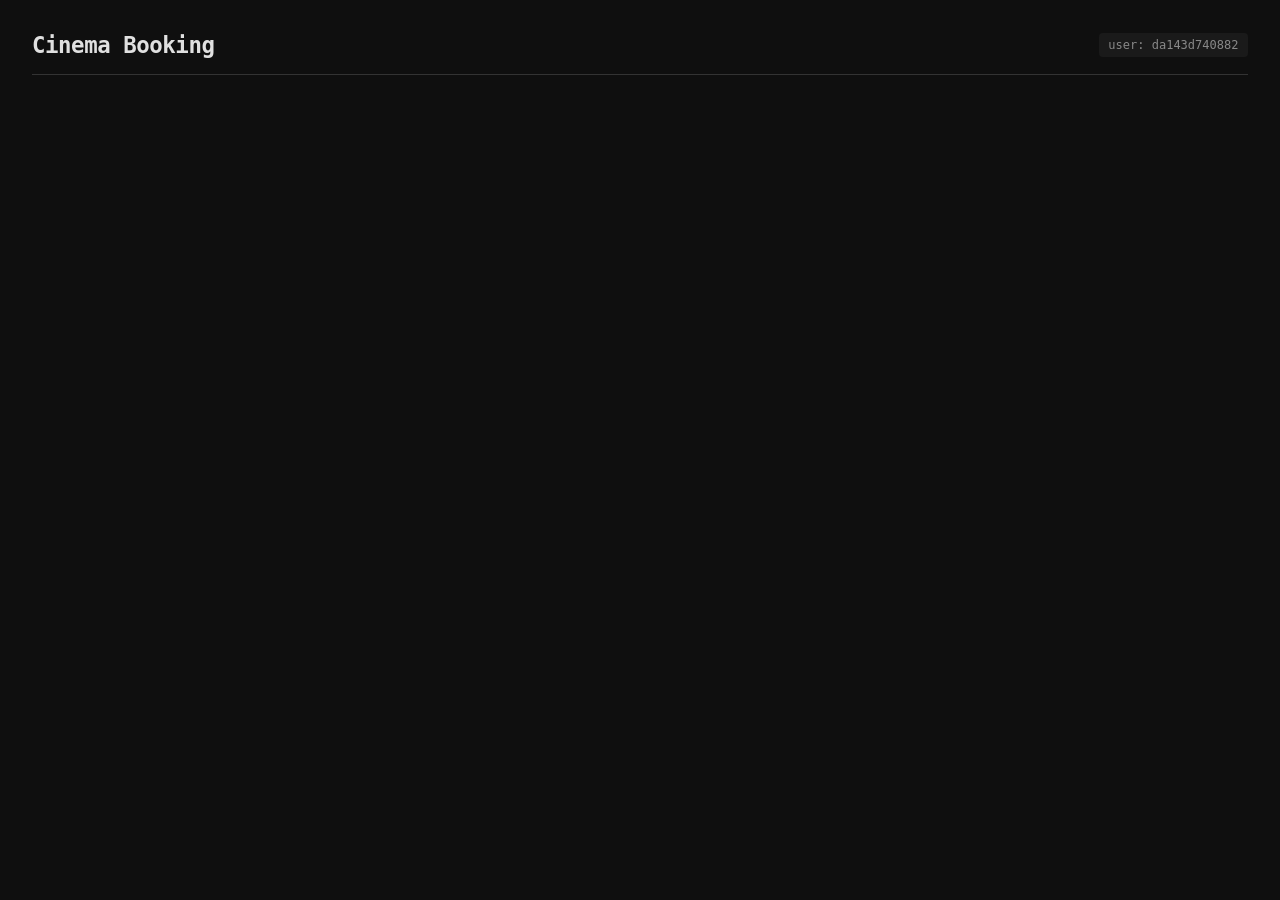
==== static/index.html @ bce04b45 "feat: starting point, many to be implemented" ====
<!doctype html>
<html lang="en">
  <head>
    <meta charset="UTF-8" />
    <meta name="viewport" content="width=device-width, initial-scale=1.0" />
    <title>Cinema Booking</title>
    <style>
      :root {
        --bg: #0f0f0f;
        --surface: #1a1a1a;
        --surface-hover: #252525;
        --border: #333;
        --text: #e0e0e0;
        --text-muted: #888;
        --available: #2a2a2a;
        --available-hover: #3a3a3a;
        --held-mine: #d4a017;
        --held-other: #e06c00;
        --confirmed: #c0392b;
        --accent: #4fc3f7;
        --danger: #e74c3c;
        --font: "SF Mono", "Fira Code", "Cascadia Code", monospace;
      }

      * {
        margin: 0;
        padding: 0;
        box-sizing: border-box;
      }

      body {
        font-family: var(--font);
        background: var(--bg);
        color: var(--text);
        min-height: 100vh;
        padding: 2rem;
      }

      header {
        display: flex;
        justify-content: space-between;
        align-items: center;
        margin-bottom: 2rem;
        padding-bottom: 1rem;
        border-bottom: 1px solid var(--border);
      }

      header h1 {
        font-size: 1.4rem;
        font-weight: 600;
        letter-spacing: -0.02em;
      }

      .user-id {
        font-size: 0.75rem;
        color: var(--text-muted);
        background: var(--surface);
        padding: 0.3rem 0.6rem;
        border-radius: 4px;
      }

      .movies {
        display: flex;
        gap: 1rem;
        margin-bottom: 2rem;
        flex-wrap: wrap;
      }

      .movie-card {
        background: var(--surface);
        border: 1px solid var(--border);
        border-radius: 8px;
        padding: 1.2rem 1.6rem;
        cursor: pointer;
        transition:
          border-color 0.2s,
          background 0.2s;
        min-width: 180px;
      }

      .movie-card:hover {
        background: var(--surface-hover);
        border-color: var(--accent);
      }

      .movie-card.selected {
        border-color: var(--accent);
        background: var(--surface-hover);
      }

      .movie-card h3 {
        font-size: 1rem;
        margin-bottom: 0.4rem;
      }

      .movie-card p {
        font-size: 0.75rem;
        color: var(--text-muted);
      }

      .content {
        display: flex;
        gap: 2rem;
        align-items: flex-start;
        flex-wrap: wrap;
      }

      .screen-area {
        flex: 1;
        min-width: 300px;
      }

      .screen-label {
        text-align: center;
        font-size: 0.7rem;
        text-transform: uppercase;
        letter-spacing: 0.15em;
        color: var(--text-muted);
        margin-bottom: 0.6rem;
      }

      .screen-bar {
        height: 3px;
        background: linear-gradient(
          90deg,
          transparent,
          var(--accent),
          transparent
        );
        border-radius: 2px;
        margin: 0 2rem 1.5rem;
      }

      .seat-grid {
        display: flex;
        flex-direction: column;
        align-items: center;
        gap: 0.5rem;
      }

      .seat-row {
        display: flex;
        gap: 0.5rem;
        align-items: center;
      }

      .row-label {
        width: 1.5rem;
        font-size: 0.7rem;
        color: var(--text-muted);
        text-align: center;
      }

      .seat {
        width: 36px;
        height: 32px;
        border-radius: 6px 6px 3px 3px;
        border: none;
        cursor: pointer;
        font-size: 0.65rem;
        font-family: var(--font);
        color: var(--text-muted);
        background: var(--available);
        transition:
          background 0.2s,
          transform 0.15s;
      }

      .seat:hover:not(.seat--held-mine):not(.seat--held-other):not(
          .seat--confirmed
        ) {
        background: var(--available-hover);
        transform: scale(1.08);
      }

      .seat--held-mine {
        background: var(--held-mine);
        color: #000;
        cursor: default;
      }

      .seat--held-other {
        background: var(--held-other);
        color: #fff;
        cursor: not-allowed;
      }

      .seat--confirmed {
        background: var(--confirmed);
        color: #fff;
        cursor: not-allowed;
      }

      .legend {
        display: flex;
        gap: 1.2rem;
        justify-content: center;
        margin-top: 1.5rem;
        flex-wrap: wrap;
      }

      .legend-item {
        display: flex;
        align-items: center;
        gap: 0.4rem;
        font-size: 0.7rem;
        color: var(--text-muted);
      }

      .legend-swatch {
        width: 14px;
        height: 12px;
        border-radius: 3px 3px 2px 2px;
      }

      .checkout {
        width: 280px;
        background: var(--surface);
        border: 1px solid var(--border);
        border-radius: 8px;
        padding: 1.4rem;
      }

      .checkout h3 {
        font-size: 0.85rem;
        margin-bottom: 1rem;
        color: var(--accent);
      }

      .checkout-info {
        font-size: 0.8rem;
        margin-bottom: 0.6rem;
      }

      .checkout-info span {
        color: var(--text-muted);
      }

      .timer {
        font-size: 1.8rem;
        font-weight: 700;
        text-align: center;
        margin: 1rem 0;
        color: var(--held-mine);
        transition: color 0.3s;
      }

      .timer.urgent {
        color: var(--danger);
      }

      .checkout-buttons {
        display: flex;
        gap: 0.6rem;
      }

      .btn {
        flex: 1;
        padding: 0.6rem;
        border: none;
        border-radius: 6px;
        font-family: var(--font);
        font-size: 0.8rem;
        font-weight: 600;
        cursor: pointer;
        transition: opacity 0.2s;
      }

      .btn:hover {
        opacity: 0.85;
      }

      .btn--confirm {
        background: #27ae60;
        color: #fff;
      }

      .btn--release {
        background: var(--danger);
        color: #fff;
      }

      .status-msg {
        text-align: center;
        margin-top: 1rem;
        font-size: 0.8rem;
        font-weight: 600;
      }

      .status-msg.success {
        color: #27ae60;
      }
      .status-msg.error {
        color: var(--danger);
      }

      .empty-state {
        text-align: center;
        color: var(--text-muted);
        font-size: 0.85rem;
        padding: 3rem 1rem;
      }
    </style>
  </head>
  <body>
    <header>
      <h1>Cinema Booking</h1>
      <div class="user-id" id="userBadge"></div>
    </header>

    <div class="movies" id="movieList"></div>

    <div class="content" id="mainContent" style="display: none">
      <div class="screen-area">
        <div class="screen-label">Screen</div>
        <div class="screen-bar"></div>
        <div class="seat-grid" id="seatGrid"></div>
        <div class="legend">
          <div class="legend-item">
            <div
              class="legend-swatch"
              style="background: var(--available)"
            ></div>
            Available
          </div>
          <div class="legend-item">
            <div
              class="legend-swatch"
              style="background: var(--held-mine)"
            ></div>
            Your hold
          </div>
          <div class="legend-item">
            <div
              class="legend-swatch"
              style="background: var(--held-other)"
            ></div>
            Other hold
          </div>
          <div class="legend-item">
            <div
              class="legend-swatch"
              style="background: var(--confirmed)"
            ></div>
            Confirmed
          </div>
        </div>
      </div>
      <div id="checkoutArea"></div>
    </div>

    <script>
      (function () {
        const userID = crypto.randomUUID().replace(/-/g, "").slice(0, 12);
        document.getElementById("userBadge").textContent = "user: " + userID;

        let movies = [];
        let selectedMovie = null;
        let activeSession = null; // { sessionID, movieID, seatID, expiresAt }
        let pollInterval = null;
        let timerInterval = null;

        // --- API helpers ---

        function api(method, path, body) {
          const opts = {
            method,
            headers: { "Content-Type": "application/json" },
          };
          if (body) opts.body = JSON.stringify(body);
          return fetch(path, opts).then(function (r) {
            if (r.status === 204) return null;
            return r.json().then(function (data) {
              if (!r.ok) throw new Error(data.error || "request failed");
              return data;
            });
          });
        }

        // --- Movie list ---

        function loadMovies() {
          api("GET", "/movies").then(function (data) {
            movies = data;
            renderMovies();
          });
        }

        function renderMovies() {
          var container = document.getElementById("movieList");
          container.innerHTML = "";
          movies.forEach(function (m) {
            var card = document.createElement("div");
            card.className =
              "movie-card" +
              (selectedMovie && selectedMovie.id === m.id ? " selected" : "");
            card.innerHTML =
              "<h3>" +
              escapeHtml(m.title) +
              "</h3><p>" +
              m.rows +
              " rows &times; " +
              m.seats_per_row +
              " seats</p>";
            card.addEventListener("click", function () {
              selectMovie(m);
            });
            container.appendChild(card);
          });
        }

        function releaseActiveSession() {
          if (!activeSession) return Promise.resolve();
          var sid = activeSession.sessionID;
          clearTimerInterval();
          activeSession = null;
          document.getElementById("checkoutArea").innerHTML = "";
          return api("DELETE", "/sessions/" + sid, { user_id: userID }).catch(
            function () {},
          );
        }

        function selectMovie(movie) {
          releaseActiveSession();
          selectedMovie = movie;
          renderMovies();
          document.getElementById("mainContent").style.display = "flex";
          document.getElementById("checkoutArea").innerHTML = "";
          fetchSeats();
          startPolling();
        }

        // --- Seat grid ---

        function fetchSeats() {
          if (!selectedMovie) return;
          api("GET", "/movies/" + selectedMovie.id + "/seats").then(
            function (seats) {
              renderGrid(seats);
            },
          );
        }

        function renderGrid(seatStatuses) {
          var grid = document.getElementById("seatGrid");
          grid.innerHTML = "";
          var statusMap = {};
          seatStatuses.forEach(function (s) {
            statusMap[s.seat_id] = s;
          });

          var rowLabels = "ABCDEFGHIJKLMNOPQRSTUVWXYZ";
          for (var r = 0; r < selectedMovie.rows; r++) {
            var rowDiv = document.createElement("div");
            rowDiv.className = "seat-row";
            var label = document.createElement("div");
            label.className = "row-label";
            label.textContent = rowLabels[r];
            rowDiv.appendChild(label);

            for (var s = 1; s <= selectedMovie.seats_per_row; s++) {
              var seatID = rowLabels[r] + s;
              var btn = document.createElement("button");
              btn.className = "seat";
              btn.textContent = s;
              btn.dataset.seatId = seatID;

              var info = statusMap[seatID];
              if (info) {
                if (info.confirmed) {
                  btn.classList.add("seat--confirmed");
                } else if (info.booked && info.user_id === userID) {
                  btn.classList.add("seat--held-mine");
                } else if (info.booked) {
                  btn.classList.add("seat--held-other");
                }
              }

              (function (id) {
                btn.addEventListener("click", function () {
                  holdSeat(id);
                });
              })(seatID);

              rowDiv.appendChild(btn);
            }

            var labelRight = document.createElement("div");
            labelRight.className = "row-label";
            labelRight.textContent = rowLabels[r];
            rowDiv.appendChild(labelRight);
            grid.appendChild(rowDiv);
          }
        }

        // --- Hold / Confirm / Release ---

        function holdSeat(seatID) {
          if (activeSession) return; // already holding a seat
          api(
            "POST",
            "/movies/" + selectedMovie.id + "/seats/" + seatID + "/hold",
            { user_id: userID },
          )
            .then(function (data) {
              activeSession = {
                sessionID: data.session_id,
                movieID: data.movie_id,
                seatID: data.seat_id,
                expiresAt: new Date(data.expires_at),
              };
              fetchSeats();
              renderCheckout();
              startTimer();
            })
            .catch(function (err) {
              showCheckoutStatus(err.message, "error");
            });
        }

        function confirmSeat() {
          if (!activeSession) return;
          api("PUT", "/sessions/" + activeSession.sessionID + "/confirm", {
            user_id: userID,
          })
            .then(function () {
              clearTimerInterval();
              activeSession = null;
              fetchSeats();
              showCheckoutStatus("Confirmed!", "success");
            })
            .catch(function (err) {
              showCheckoutStatus(err.message, "error");
            });
        }

        function releaseSeat() {
          if (!activeSession) return;
          api("DELETE", "/sessions/" + activeSession.sessionID, {
            user_id: userID,
          })
            .then(function () {
              clearTimerInterval();
              activeSession = null;
              fetchSeats();
              document.getElementById("checkoutArea").innerHTML = "";
            })
            .catch(function (err) {
              showCheckoutStatus(err.message, "error");
            });
        }

        // --- Checkout panel ---

        function renderCheckout() {
          if (!activeSession) return;
          var area = document.getElementById("checkoutArea");
          area.innerHTML =
            '<div class="checkout">' +
            "<h3>Checkout</h3>" +
            '<div class="checkout-info"><span>Seat:</span> ' +
            escapeHtml(activeSession.seatID) +
            "</div>" +
            '<div class="checkout-info"><span>Movie:</span> ' +
            escapeHtml(activeSession.movieID) +
            "</div>" +
            '<div class="checkout-info"><span>Session:</span> ' +
            activeSession.sessionID.slice(0, 8) +
            "&hellip;</div>" +
            '<div class="timer" id="timer">--:--</div>' +
            '<div class="checkout-buttons">' +
            '<button class="btn btn--confirm" id="btnConfirm">Confirm</button>' +
            '<button class="btn btn--release" id="btnRelease">Release</button>' +
            "</div>" +
            '<div id="checkoutStatus"></div>' +
            "</div>";
          document
            .getElementById("btnConfirm")
            .addEventListener("click", confirmSeat);
          document
            .getElementById("btnRelease")
            .addEventListener("click", releaseSeat);
        }

        function showCheckoutStatus(msg, type) {
          var area = document.getElementById("checkoutArea");
          area.innerHTML =
            '<div class="checkout">' +
            '<div class="status-msg ' +
            type +
            '">' +
            escapeHtml(msg) +
            "</div>" +
            "</div>";
          setTimeout(function () {
            if (!activeSession) area.innerHTML = "";
          }, 3000);
        }

        // --- Timer ---

        function startTimer() {
          clearTimerInterval();
          updateTimer();
          timerInterval = setInterval(updateTimer, 1000);
        }

        function updateTimer() {
          if (!activeSession) {
            clearTimerInterval();
            return;
          }
          var el = document.getElementById("timer");
          if (!el) return;
          var remaining = Math.max(
            0,
            Math.floor((activeSession.expiresAt - Date.now()) / 1000),
          );
          var mins = Math.floor(remaining / 60);
          var secs = remaining % 60;
          el.textContent =
            String(mins).padStart(2, "0") + ":" + String(secs).padStart(2, "0");

          if (remaining < 60) {
            el.classList.add("urgent");
          } else {
            el.classList.remove("urgent");
          }

          if (remaining <= 0) {
            clearTimerInterval();
            activeSession = null;
            fetchSeats();
            showCheckoutStatus("Hold expired", "error");
          }
        }

        function clearTimerInterval() {
          if (timerInterval) {
            clearInterval(timerInterval);
            timerInterval = null;
          }
        }

        // --- Polling ---

        function startPolling() {
          if (pollInterval) clearInterval(pollInterval);
          pollInterval = setInterval(fetchSeats, 2000);
        }

        // --- Util ---

        function escapeHtml(str) {
          var div = document.createElement("div");
          div.textContent = str;
          return div.innerHTML;
        }

        // --- Init ---

        loadMovies();
      })();
    </script>
  </body>
</html>
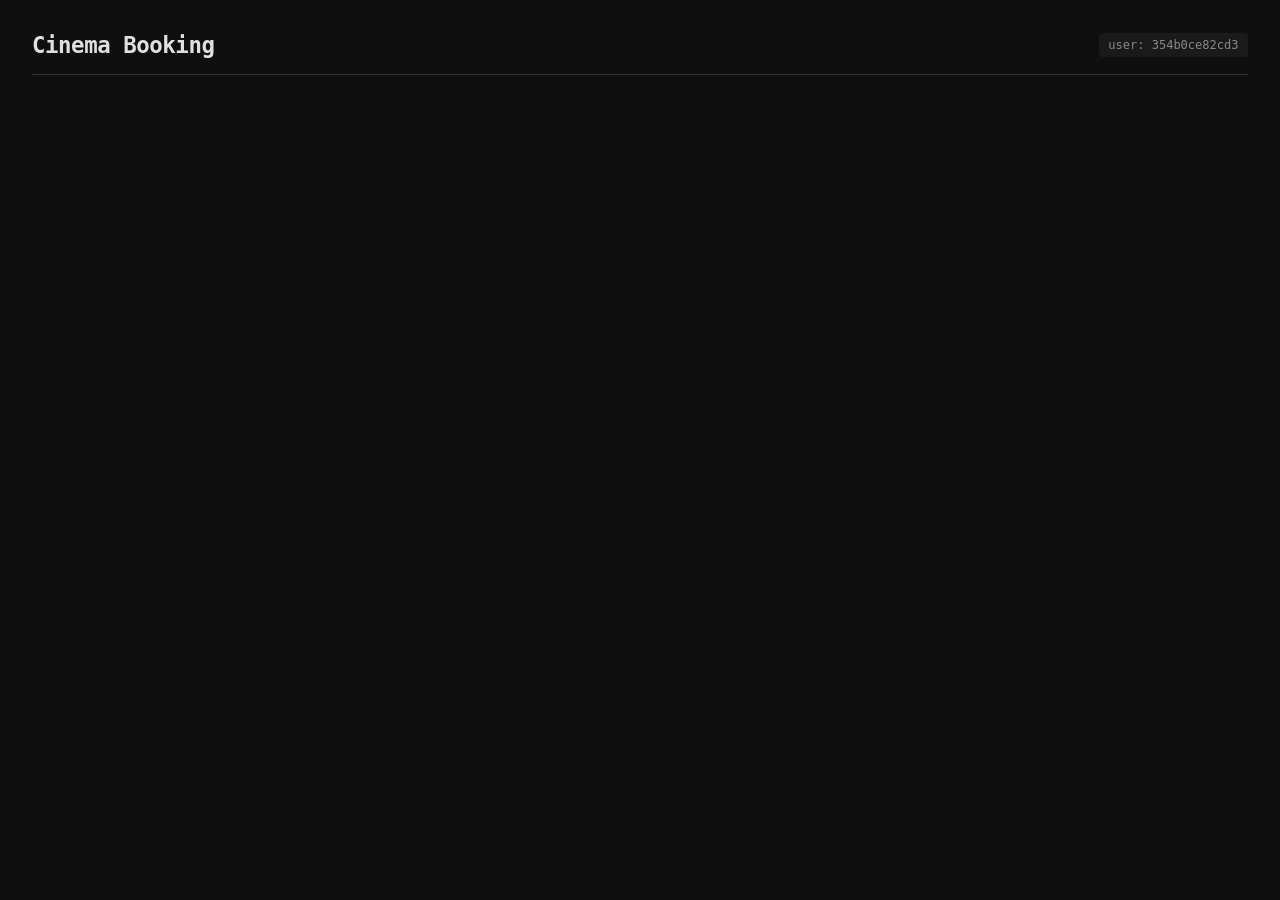
==== commit 58e0fba3: "feat: seats api" ====
--- a/static/index.html
+++ b/static/index.html
@@ -500,7 +500,9 @@
           api(
             "POST",
             "/movies/" + selectedMovie.id + "/seats/" + seatID + "/hold",
-            { user_id: userID },
+            {
+              user_id: userID,
+            },
           )
             .then(function (data) {
               activeSession = {
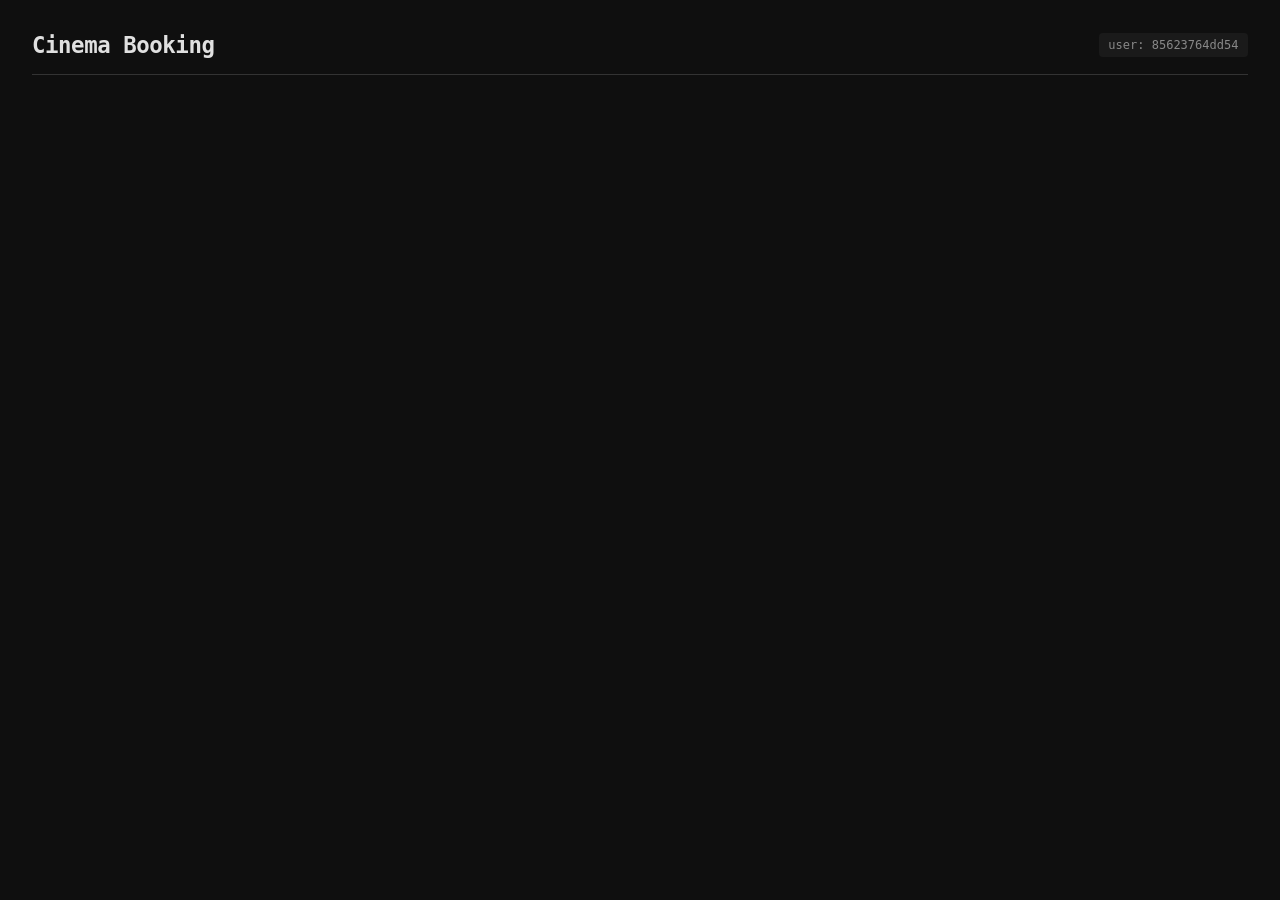
==== commit edf85abd: "feat: confirm and release session" ====
--- a/static/index.html
+++ b/static/index.html
@@ -533,6 +533,7 @@
             })
             .catch(function (err) {
               showCheckoutStatus(err.message, "error");
+              console.log(activeSession)
             });
         }
 
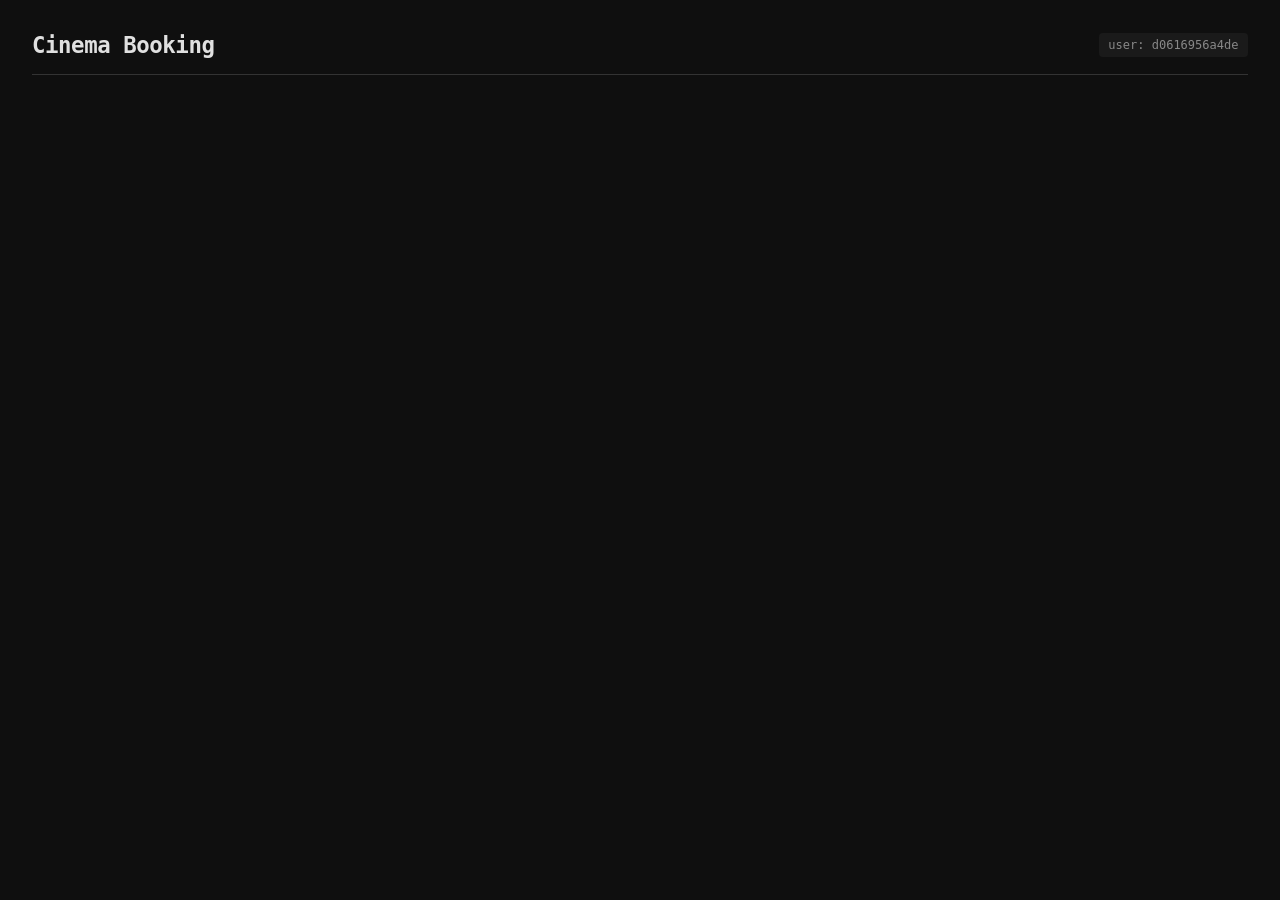
==== commit ef4bdc12: "refactor(frontend): separating html, css, js i plan to rewrite this in ReactJS for the sake of it" ====
--- a/static/index.html
+++ b/static/index.html
@@ -4,303 +4,7 @@
     <meta charset="UTF-8" />
     <meta name="viewport" content="width=device-width, initial-scale=1.0" />
     <title>Cinema Booking</title>
-    <style>
-      :root {
-        --bg: #0f0f0f;
-        --surface: #1a1a1a;
-        --surface-hover: #252525;
-        --border: #333;
-        --text: #e0e0e0;
-        --text-muted: #888;
-        --available: #2a2a2a;
-        --available-hover: #3a3a3a;
-        --held-mine: #d4a017;
-        --held-other: #e06c00;
-        --confirmed: #c0392b;
-        --accent: #4fc3f7;
-        --danger: #e74c3c;
-        --font: "SF Mono", "Fira Code", "Cascadia Code", monospace;
-      }
-
-      * {
-        margin: 0;
-        padding: 0;
-        box-sizing: border-box;
-      }
-
-      body {
-        font-family: var(--font);
-        background: var(--bg);
-        color: var(--text);
-        min-height: 100vh;
-        padding: 2rem;
-      }
-
-      header {
-        display: flex;
-        justify-content: space-between;
-        align-items: center;
-        margin-bottom: 2rem;
-        padding-bottom: 1rem;
-        border-bottom: 1px solid var(--border);
-      }
-
-      header h1 {
-        font-size: 1.4rem;
-        font-weight: 600;
-        letter-spacing: -0.02em;
-      }
-
-      .user-id {
-        font-size: 0.75rem;
-        color: var(--text-muted);
-        background: var(--surface);
-        padding: 0.3rem 0.6rem;
-        border-radius: 4px;
-      }
-
-      .movies {
-        display: flex;
-        gap: 1rem;
-        margin-bottom: 2rem;
-        flex-wrap: wrap;
-      }
-
-      .movie-card {
-        background: var(--surface);
-        border: 1px solid var(--border);
-        border-radius: 8px;
-        padding: 1.2rem 1.6rem;
-        cursor: pointer;
-        transition:
-          border-color 0.2s,
-          background 0.2s;
-        min-width: 180px;
-      }
-
-      .movie-card:hover {
-        background: var(--surface-hover);
-        border-color: var(--accent);
-      }
-
-      .movie-card.selected {
-        border-color: var(--accent);
-        background: var(--surface-hover);
-      }
-
-      .movie-card h3 {
-        font-size: 1rem;
-        margin-bottom: 0.4rem;
-      }
-
-      .movie-card p {
-        font-size: 0.75rem;
-        color: var(--text-muted);
-      }
-
-      .content {
-        display: flex;
-        gap: 2rem;
-        align-items: flex-start;
-        flex-wrap: wrap;
-      }
-
-      .screen-area {
-        flex: 1;
-        min-width: 300px;
-      }
-
-      .screen-label {
-        text-align: center;
-        font-size: 0.7rem;
-        text-transform: uppercase;
-        letter-spacing: 0.15em;
-        color: var(--text-muted);
-        margin-bottom: 0.6rem;
-      }
-
-      .screen-bar {
-        height: 3px;
-        background: linear-gradient(
-          90deg,
-          transparent,
-          var(--accent),
-          transparent
-        );
-        border-radius: 2px;
-        margin: 0 2rem 1.5rem;
-      }
-
-      .seat-grid {
-        display: flex;
-        flex-direction: column;
-        align-items: center;
-        gap: 0.5rem;
-      }
-
-      .seat-row {
-        display: flex;
-        gap: 0.5rem;
-        align-items: center;
-      }
-
-      .row-label {
-        width: 1.5rem;
-        font-size: 0.7rem;
-        color: var(--text-muted);
-        text-align: center;
-      }
-
-      .seat {
-        width: 36px;
-        height: 32px;
-        border-radius: 6px 6px 3px 3px;
-        border: none;
-        cursor: pointer;
-        font-size: 0.65rem;
-        font-family: var(--font);
-        color: var(--text-muted);
-        background: var(--available);
-        transition:
-          background 0.2s,
-          transform 0.15s;
-      }
-
-      .seat:hover:not(.seat--held-mine):not(.seat--held-other):not(
-          .seat--confirmed
-        ) {
-        background: var(--available-hover);
-        transform: scale(1.08);
-      }
-
-      .seat--held-mine {
-        background: var(--held-mine);
-        color: #000;
-        cursor: default;
-      }
-
-      .seat--held-other {
-        background: var(--held-other);
-        color: #fff;
-        cursor: not-allowed;
-      }
-
-      .seat--confirmed {
-        background: var(--confirmed);
-        color: #fff;
-        cursor: not-allowed;
-      }
-
-      .legend {
-        display: flex;
-        gap: 1.2rem;
-        justify-content: center;
-        margin-top: 1.5rem;
-        flex-wrap: wrap;
-      }
-
-      .legend-item {
-        display: flex;
-        align-items: center;
-        gap: 0.4rem;
-        font-size: 0.7rem;
-        color: var(--text-muted);
-      }
-
-      .legend-swatch {
-        width: 14px;
-        height: 12px;
-        border-radius: 3px 3px 2px 2px;
-      }
-
-      .checkout {
-        width: 280px;
-        background: var(--surface);
-        border: 1px solid var(--border);
-        border-radius: 8px;
-        padding: 1.4rem;
-      }
-
-      .checkout h3 {
-        font-size: 0.85rem;
-        margin-bottom: 1rem;
-        color: var(--accent);
-      }
-
-      .checkout-info {
-        font-size: 0.8rem;
-        margin-bottom: 0.6rem;
-      }
-
-      .checkout-info span {
-        color: var(--text-muted);
-      }
-
-      .timer {
-        font-size: 1.8rem;
-        font-weight: 700;
-        text-align: center;
-        margin: 1rem 0;
-        color: var(--held-mine);
-        transition: color 0.3s;
-      }
-
-      .timer.urgent {
-        color: var(--danger);
-      }
-
-      .checkout-buttons {
-        display: flex;
-        gap: 0.6rem;
-      }
-
-      .btn {
-        flex: 1;
-        padding: 0.6rem;
-        border: none;
-        border-radius: 6px;
-        font-family: var(--font);
-        font-size: 0.8rem;
-        font-weight: 600;
-        cursor: pointer;
-        transition: opacity 0.2s;
-      }
-
-      .btn:hover {
-        opacity: 0.85;
-      }
-
-      .btn--confirm {
-        background: #27ae60;
-        color: #fff;
-      }
-
-      .btn--release {
-        background: var(--danger);
-        color: #fff;
-      }
-
-      .status-msg {
-        text-align: center;
-        margin-top: 1rem;
-        font-size: 0.8rem;
-        font-weight: 600;
-      }
-
-      .status-msg.success {
-        color: #27ae60;
-      }
-      .status-msg.error {
-        color: var(--danger);
-      }
-
-      .empty-state {
-        text-align: center;
-        color: var(--text-muted);
-        font-size: 0.85rem;
-        padding: 3rem 1rem;
-      }
-    </style>
+    <link rel="stylesheet" href="./style.css" />
   </head>
   <body>
     <header>
@@ -349,321 +53,6 @@
       <div id="checkoutArea"></div>
     </div>
 
-    <script>
-      (function () {
-        const userID = crypto.randomUUID().replace(/-/g, "").slice(0, 12);
-        document.getElementById("userBadge").textContent = "user: " + userID;
-
-        let movies = [];
-        let selectedMovie = null;
-        let activeSession = null; // { sessionID, movieID, seatID, expiresAt }
-        let pollInterval = null;
-        let timerInterval = null;
-
-        // --- API helpers ---
-
-        function api(method, path, body) {
-          const opts = {
-            method,
-            headers: { "Content-Type": "application/json" },
-          };
-          if (body) opts.body = JSON.stringify(body);
-          return fetch(path, opts).then(function (r) {
-            if (r.status === 204) return null;
-            return r.json().then(function (data) {
-              if (!r.ok) throw new Error(data.error || "request failed");
-              return data;
-            });
-          });
-        }
-
-        // --- Movie list ---
-
-        function loadMovies() {
-          api("GET", "/movies").then(function (data) {
-            movies = data;
-            renderMovies();
-          });
-        }
-
-        function renderMovies() {
-          var container = document.getElementById("movieList");
-          container.innerHTML = "";
-          movies.forEach(function (m) {
-            var card = document.createElement("div");
-            card.className =
-              "movie-card" +
-              (selectedMovie && selectedMovie.id === m.id ? " selected" : "");
-            card.innerHTML =
-              "<h3>" +
-              escapeHtml(m.title) +
-              "</h3><p>" +
-              m.rows +
-              " rows &times; " +
-              m.seats_per_row +
-              " seats</p>";
-            card.addEventListener("click", function () {
-              selectMovie(m);
-            });
-            container.appendChild(card);
-          });
-        }
-
-        function releaseActiveSession() {
-          if (!activeSession) return Promise.resolve();
-          var sid = activeSession.sessionID;
-          clearTimerInterval();
-          activeSession = null;
-          document.getElementById("checkoutArea").innerHTML = "";
-          return api("DELETE", "/sessions/" + sid, { user_id: userID }).catch(
-            function () {},
-          );
-        }
-
-        function selectMovie(movie) {
-          releaseActiveSession();
-          selectedMovie = movie;
-          renderMovies();
-          document.getElementById("mainContent").style.display = "flex";
-          document.getElementById("checkoutArea").innerHTML = "";
-          fetchSeats();
-          startPolling();
-        }
-
-        // --- Seat grid ---
-
-        function fetchSeats() {
-          if (!selectedMovie) return;
-          api("GET", "/movies/" + selectedMovie.id + "/seats").then(
-            function (seats) {
-              renderGrid(seats);
-            },
-          );
-        }
-
-        function renderGrid(seatStatuses) {
-          var grid = document.getElementById("seatGrid");
-          grid.innerHTML = "";
-          var statusMap = {};
-          seatStatuses.forEach(function (s) {
-            statusMap[s.seat_id] = s;
-          });
-
-          var rowLabels = "ABCDEFGHIJKLMNOPQRSTUVWXYZ";
-          for (var r = 0; r < selectedMovie.rows; r++) {
-            var rowDiv = document.createElement("div");
-            rowDiv.className = "seat-row";
-            var label = document.createElement("div");
-            label.className = "row-label";
-            label.textContent = rowLabels[r];
-            rowDiv.appendChild(label);
-
-            for (var s = 1; s <= selectedMovie.seats_per_row; s++) {
-              var seatID = rowLabels[r] + s;
-              var btn = document.createElement("button");
-              btn.className = "seat";
-              btn.textContent = s;
-              btn.dataset.seatId = seatID;
-
-              var info = statusMap[seatID];
-              if (info) {
-                if (info.confirmed) {
-                  btn.classList.add("seat--confirmed");
-                } else if (info.booked && info.user_id === userID) {
-                  btn.classList.add("seat--held-mine");
-                } else if (info.booked) {
-                  btn.classList.add("seat--held-other");
-                }
-              }
-
-              (function (id) {
-                btn.addEventListener("click", function () {
-                  holdSeat(id);
-                });
-              })(seatID);
-
-              rowDiv.appendChild(btn);
-            }
-
-            var labelRight = document.createElement("div");
-            labelRight.className = "row-label";
-            labelRight.textContent = rowLabels[r];
-            rowDiv.appendChild(labelRight);
-            grid.appendChild(rowDiv);
-          }
-        }
-
-        // --- Hold / Confirm / Release ---
-
-        function holdSeat(seatID) {
-          if (activeSession) return; // already holding a seat
-          api(
-            "POST",
-            "/movies/" + selectedMovie.id + "/seats/" + seatID + "/hold",
-            {
-              user_id: userID,
-            },
-          )
-            .then(function (data) {
-              activeSession = {
-                sessionID: data.session_id,
-                movieID: data.movie_id,
-                seatID: data.seat_id,
-                expiresAt: new Date(data.expires_at),
-              };
-              fetchSeats();
-              renderCheckout();
-              startTimer();
-            })
-            .catch(function (err) {
-              showCheckoutStatus(err.message, "error");
-            });
-        }
-
-        function confirmSeat() {
-          if (!activeSession) return;
-          api("PUT", "/sessions/" + activeSession.sessionID + "/confirm", {
-            user_id: userID,
-          })
-            .then(function () {
-              clearTimerInterval();
-              activeSession = null;
-              fetchSeats();
-              showCheckoutStatus("Confirmed!", "success");
-            })
-            .catch(function (err) {
-              showCheckoutStatus(err.message, "error");
-              console.log(activeSession)
-            });
-        }
-
-        function releaseSeat() {
-          if (!activeSession) return;
-          api("DELETE", "/sessions/" + activeSession.sessionID, {
-            user_id: userID,
-          })
-            .then(function () {
-              clearTimerInterval();
-              activeSession = null;
-              fetchSeats();
-              document.getElementById("checkoutArea").innerHTML = "";
-            })
-            .catch(function (err) {
-              showCheckoutStatus(err.message, "error");
-            });
-        }
-
-        // --- Checkout panel ---
-
-        function renderCheckout() {
-          if (!activeSession) return;
-          var area = document.getElementById("checkoutArea");
-          area.innerHTML =
-            '<div class="checkout">' +
-            "<h3>Checkout</h3>" +
-            '<div class="checkout-info"><span>Seat:</span> ' +
-            escapeHtml(activeSession.seatID) +
-            "</div>" +
-            '<div class="checkout-info"><span>Movie:</span> ' +
-            escapeHtml(activeSession.movieID) +
-            "</div>" +
-            '<div class="checkout-info"><span>Session:</span> ' +
-            activeSession.sessionID.slice(0, 8) +
-            "&hellip;</div>" +
-            '<div class="timer" id="timer">--:--</div>' +
-            '<div class="checkout-buttons">' +
-            '<button class="btn btn--confirm" id="btnConfirm">Confirm</button>' +
-            '<button class="btn btn--release" id="btnRelease">Release</button>' +
-            "</div>" +
-            '<div id="checkoutStatus"></div>' +
-            "</div>";
-          document
-            .getElementById("btnConfirm")
-            .addEventListener("click", confirmSeat);
-          document
-            .getElementById("btnRelease")
-            .addEventListener("click", releaseSeat);
-        }
-
-        function showCheckoutStatus(msg, type) {
-          var area = document.getElementById("checkoutArea");
-          area.innerHTML =
-            '<div class="checkout">' +
-            '<div class="status-msg ' +
-            type +
-            '">' +
-            escapeHtml(msg) +
-            "</div>" +
-            "</div>";
-          setTimeout(function () {
-            if (!activeSession) area.innerHTML = "";
-          }, 3000);
-        }
-
-        // --- Timer ---
-
-        function startTimer() {
-          clearTimerInterval();
-          updateTimer();
-          timerInterval = setInterval(updateTimer, 1000);
-        }
-
-        function updateTimer() {
-          if (!activeSession) {
-            clearTimerInterval();
-            return;
-          }
-          var el = document.getElementById("timer");
-          if (!el) return;
-          var remaining = Math.max(
-            0,
-            Math.floor((activeSession.expiresAt - Date.now()) / 1000),
-          );
-          var mins = Math.floor(remaining / 60);
-          var secs = remaining % 60;
-          el.textContent =
-            String(mins).padStart(2, "0") + ":" + String(secs).padStart(2, "0");
-
-          if (remaining < 60) {
-            el.classList.add("urgent");
-          } else {
-            el.classList.remove("urgent");
-          }
-
-          if (remaining <= 0) {
-            clearTimerInterval();
-            activeSession = null;
-            fetchSeats();
-            showCheckoutStatus("Hold expired", "error");
-          }
-        }
-
-        function clearTimerInterval() {
-          if (timerInterval) {
-            clearInterval(timerInterval);
-            timerInterval = null;
-          }
-        }
-
-        // --- Polling ---
-
-        function startPolling() {
-          if (pollInterval) clearInterval(pollInterval);
-          pollInterval = setInterval(fetchSeats, 2000);
-        }
-
-        // --- Util ---
-
-        function escapeHtml(str) {
-          var div = document.createElement("div");
-          div.textContent = str;
-          return div.innerHTML;
-        }
-
-        // --- Init ---
-
-        loadMovies();
-      })();
-    </script>
+    <script src="./script.js"></script>
   </body>
 </html>
--- a/static/style.css
+++ b/static/style.css
@@ -0,0 +1,288 @@
+:root {
+  --bg: #0f0f0f;
+  --surface: #1a1a1a;
+  --surface-hover: #252525;
+  --border: #333;
+  --text: #e0e0e0;
+  --text-muted: #888;
+  --available: #2a2a2a;
+  --available-hover: #3a3a3a;
+  --held-mine: #d4a017;
+  --held-other: #e06c00;
+  --confirmed: #c0392b;
+  --accent: #4fc3f7;
+  --danger: #e74c3c;
+  --font: "SF Mono", "Fira Code", "Cascadia Code", monospace;
+}
+
+* {
+  margin: 0;
+  padding: 0;
+  box-sizing: border-box;
+}
+
+body {
+  font-family: var(--font);
+  background: var(--bg);
+  color: var(--text);
+  min-height: 100vh;
+  padding: 2rem;
+}
+
+header {
+  display: flex;
+  justify-content: space-between;
+  align-items: center;
+  margin-bottom: 2rem;
+  padding-bottom: 1rem;
+  border-bottom: 1px solid var(--border);
+}
+
+header h1 {
+  font-size: 1.4rem;
+  font-weight: 600;
+  letter-spacing: -0.02em;
+}
+
+.user-id {
+  font-size: 0.75rem;
+  color: var(--text-muted);
+  background: var(--surface);
+  padding: 0.3rem 0.6rem;
+  border-radius: 4px;
+}
+
+.movies {
+  display: flex;
+  gap: 1rem;
+  margin-bottom: 2rem;
+  flex-wrap: wrap;
+}
+
+.movie-card {
+  background: var(--surface);
+  border: 1px solid var(--border);
+  border-radius: 8px;
+  padding: 1.2rem 1.6rem;
+  cursor: pointer;
+  transition:
+    border-color 0.2s,
+    background 0.2s;
+  min-width: 180px;
+}
+
+.movie-card:hover {
+  background: var(--surface-hover);
+  border-color: var(--accent);
+}
+
+.movie-card.selected {
+  border-color: var(--accent);
+  background: var(--surface-hover);
+}
+
+.movie-card h3 {
+  font-size: 1rem;
+  margin-bottom: 0.4rem;
+}
+
+.movie-card p {
+  font-size: 0.75rem;
+  color: var(--text-muted);
+}
+
+.content {
+  display: flex;
+  gap: 2rem;
+  align-items: flex-start;
+  flex-wrap: wrap;
+}
+
+.screen-area {
+  flex: 1;
+  min-width: 300px;
+}
+
+.screen-label {
+  text-align: center;
+  font-size: 0.7rem;
+  text-transform: uppercase;
+  letter-spacing: 0.15em;
+  color: var(--text-muted);
+  margin-bottom: 0.6rem;
+}
+
+.screen-bar {
+  height: 3px;
+  background: linear-gradient(90deg, transparent, var(--accent), transparent);
+  border-radius: 2px;
+  margin: 0 2rem 1.5rem;
+}
+
+.seat-grid {
+  display: flex;
+  flex-direction: column;
+  align-items: center;
+  gap: 0.5rem;
+}
+
+.seat-row {
+  display: flex;
+  gap: 0.5rem;
+  align-items: center;
+}
+
+.row-label {
+  width: 1.5rem;
+  font-size: 0.7rem;
+  color: var(--text-muted);
+  text-align: center;
+}
+
+.seat {
+  width: 36px;
+  height: 32px;
+  border-radius: 6px 6px 3px 3px;
+  border: none;
+  cursor: pointer;
+  font-size: 0.65rem;
+  font-family: var(--font);
+  color: var(--text-muted);
+  background: var(--available);
+  transition:
+    background 0.2s,
+    transform 0.15s;
+}
+
+.seat:hover:not(.seat--held-mine):not(.seat--held-other):not(.seat--confirmed) {
+  background: var(--available-hover);
+  transform: scale(1.08);
+}
+
+.seat--held-mine {
+  background: var(--held-mine);
+  color: #000;
+  cursor: default;
+}
+
+.seat--held-other {
+  background: var(--held-other);
+  color: #fff;
+  cursor: not-allowed;
+}
+
+.seat--confirmed {
+  background: var(--confirmed);
+  color: #fff;
+  cursor: not-allowed;
+}
+
+.legend {
+  display: flex;
+  gap: 1.2rem;
+  justify-content: center;
+  margin-top: 1.5rem;
+  flex-wrap: wrap;
+}
+
+.legend-item {
+  display: flex;
+  align-items: center;
+  gap: 0.4rem;
+  font-size: 0.7rem;
+  color: var(--text-muted);
+}
+
+.legend-swatch {
+  width: 14px;
+  height: 12px;
+  border-radius: 3px 3px 2px 2px;
+}
+
+.checkout {
+  width: 280px;
+  background: var(--surface);
+  border: 1px solid var(--border);
+  border-radius: 8px;
+  padding: 1.4rem;
+}
+
+.checkout h3 {
+  font-size: 0.85rem;
+  margin-bottom: 1rem;
+  color: var(--accent);
+}
+
+.checkout-info {
+  font-size: 0.8rem;
+  margin-bottom: 0.6rem;
+}
+
+.checkout-info span {
+  color: var(--text-muted);
+}
+
+.timer {
+  font-size: 1.8rem;
+  font-weight: 700;
+  text-align: center;
+  margin: 1rem 0;
+  color: var(--held-mine);
+  transition: color 0.3s;
+}
+
+.timer.urgent {
+  color: var(--danger);
+}
+
+.checkout-buttons {
+  display: flex;
+  gap: 0.6rem;
+}
+
+.btn {
+  flex: 1;
+  padding: 0.6rem;
+  border: none;
+  border-radius: 6px;
+  font-family: var(--font);
+  font-size: 0.8rem;
+  font-weight: 600;
+  cursor: pointer;
+  transition: opacity 0.2s;
+}
+
+.btn:hover {
+  opacity: 0.85;
+}
+
+.btn--confirm {
+  background: #27ae60;
+  color: #fff;
+}
+
+.btn--release {
+  background: var(--danger);
+  color: #fff;
+}
+
+.status-msg {
+  text-align: center;
+  margin-top: 1rem;
+  font-size: 0.8rem;
+  font-weight: 600;
+}
+
+.status-msg.success {
+  color: #27ae60;
+}
+.status-msg.error {
+  color: var(--danger);
+}
+
+.empty-state {
+  text-align: center;
+  color: var(--text-muted);
+  font-size: 0.85rem;
+  padding: 3rem 1rem;
+}
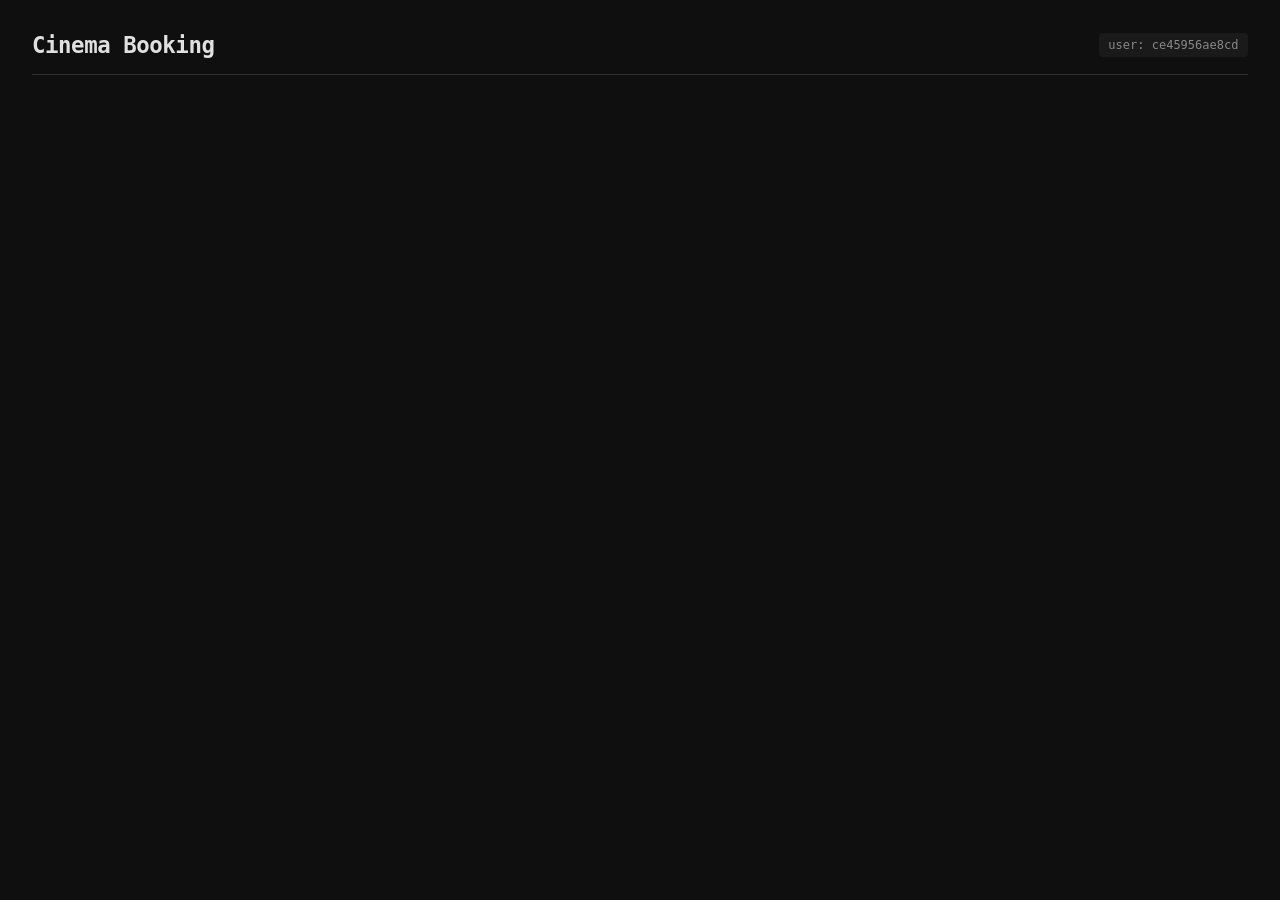
==== commit c085b2bc: "style: better checkout dialog display i really should create proper frontend mannnn" ====
--- a/static/index.html
+++ b/static/index.html
@@ -14,7 +14,7 @@
 
     <div class="movies" id="movieList"></div>
 
-    <div class="content" id="mainContent" style="display: none">
+    <div class="content hidden" id="mainContent">
       <div class="screen-area">
         <div class="screen-label">Screen</div>
         <div class="screen-bar"></div>
--- a/static/style.css
+++ b/static/style.css
@@ -25,7 +25,7 @@
   font-family: var(--font);
   background: var(--bg);
   color: var(--text);
-  min-height: 100vh;
+  min-height: 100dvh;
   padding: 2rem;
 }
 
@@ -92,14 +92,15 @@
 }
 
 .content {
-  display: flex;
-  gap: 2rem;
-  align-items: flex-start;
-  flex-wrap: wrap;
+  max-width: 640px;
+  margin: 0 auto;
+}
+
+.content.hidden {
+  display: none !important;
 }
 
 .screen-area {
-  flex: 1;
   min-width: 300px;
 }
 
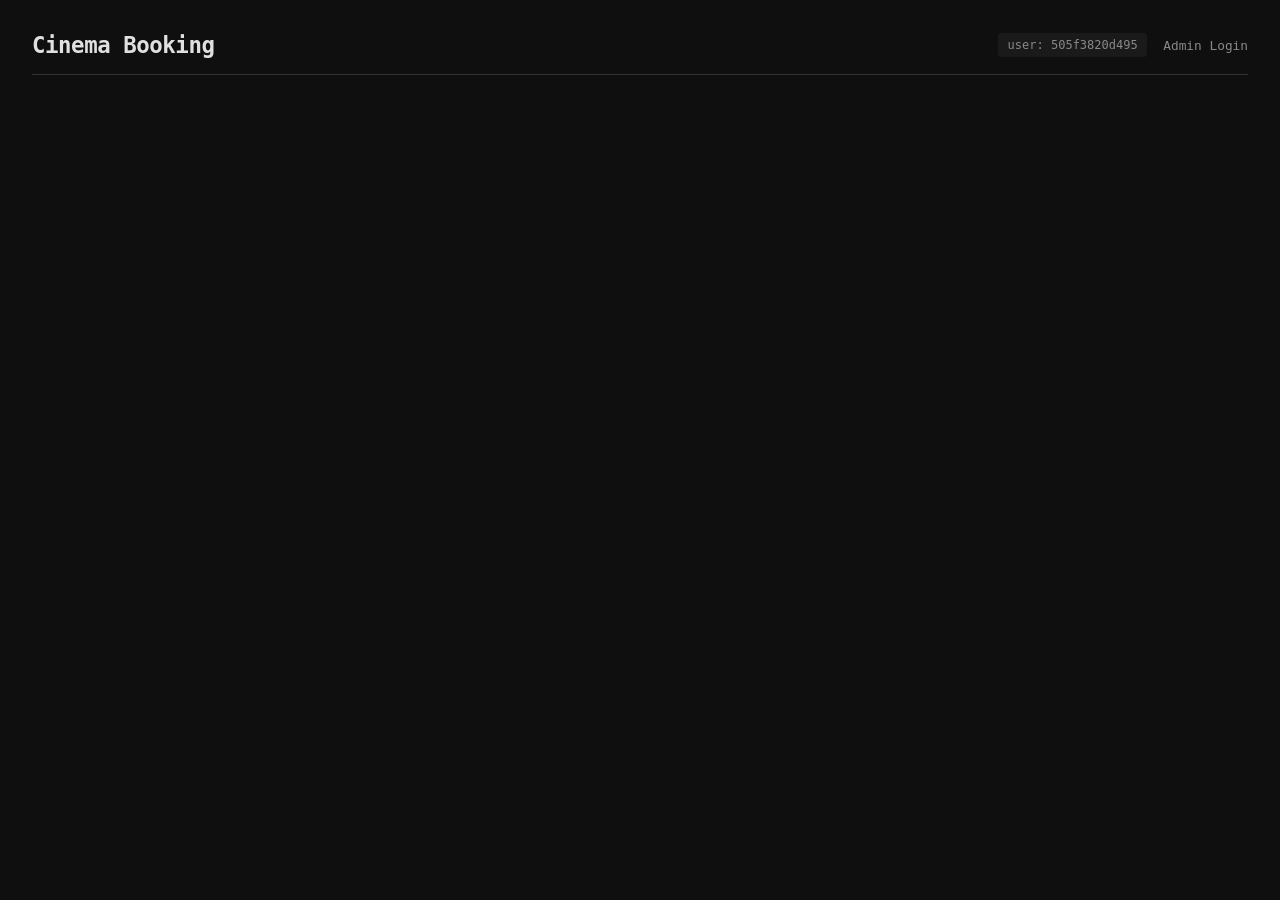
==== commit f3359a96: "feat: complete front-end" ====
--- a/static/index.html
+++ b/static/index.html
@@ -9,50 +9,30 @@
   <body>
     <header>
       <h1>Cinema Booking</h1>
-      <div class="user-id" id="userBadge"></div>
+      <nav>
+        <span class="user-badge" id="userBadge"></span>
+        <a href="/login">Admin Login</a>
+      </nav>
     </header>
 
     <div class="movies" id="movieList"></div>
 
-    <div class="content hidden" id="mainContent">
+    <div class="booking-content hidden" id="mainContent">
       <div class="screen-area">
         <div class="screen-label">Screen</div>
         <div class="screen-bar"></div>
         <div class="seat-grid" id="seatGrid"></div>
         <div class="legend">
-          <div class="legend-item">
-            <div
-              class="legend-swatch"
-              style="background: var(--available)"
-            ></div>
-            Available
-          </div>
-          <div class="legend-item">
-            <div
-              class="legend-swatch"
-              style="background: var(--held-mine)"
-            ></div>
-            Your hold
-          </div>
-          <div class="legend-item">
-            <div
-              class="legend-swatch"
-              style="background: var(--held-other)"
-            ></div>
-            Other hold
-          </div>
-          <div class="legend-item">
-            <div
-              class="legend-swatch"
-              style="background: var(--confirmed)"
-            ></div>
-            Confirmed
-          </div>
+          <div class="legend-item"><div class="legend-swatch" style="background: var(--available)"></div> Available</div>
+          <div class="legend-item"><div class="legend-swatch" style="background: var(--held-mine)"></div> Your hold</div>
+          <div class="legend-item"><div class="legend-swatch" style="background: var(--held-other)"></div> Other hold</div>
+          <div class="legend-item"><div class="legend-swatch" style="background: var(--confirmed)"></div> Confirmed</div>
         </div>
       </div>
       <div id="checkoutArea"></div>
     </div>
 
     <script src="./script.js"></script>
+    <script src="./booking.js"></script>
   </body>
 </html>
--- a/static/style.css
+++ b/static/style.css
@@ -1,3 +1,5 @@
+/* ═══════════════════ Design System ═══════════════════ */
+
 :root {
   --bg: #0f0f0f;
   --surface: #1a1a1a;
@@ -29,6 +31,131 @@
   padding: 2rem;
 }
 
+a {
+  color: var(--accent);
+  text-decoration: none;
+}
+
+/* ═══════════════════ Shared Components ═══════════════════ */
+
+.btn {
+  padding: 0.5rem 1rem;
+  border: none;
+  border-radius: 6px;
+  font-family: var(--font);
+  font-size: 0.8rem;
+  font-weight: 600;
+  cursor: pointer;
+  transition: opacity 0.2s;
+}
+
+.btn:hover {
+  opacity: 0.85;
+}
+
+.btn--accent {
+  background: var(--accent);
+  color: #000;
+}
+
+.btn--confirm {
+  background: #27ae60;
+  color: #fff;
+}
+
+.btn--release {
+  background: var(--danger);
+  color: #fff;
+}
+
+.btn--edit {
+  background: var(--accent);
+  color: #000;
+}
+
+.btn--delete {
+  background: var(--danger);
+  color: #fff;
+}
+
+.field {
+  display: flex;
+  flex-direction: column;
+  gap: 0.3rem;
+  margin-bottom: 1rem;
+}
+
+.field span {
+  font-size: 0.7rem;
+  color: var(--text-muted);
+  text-transform: uppercase;
+  letter-spacing: 0.05em;
+}
+
+.field input {
+  background: var(--bg);
+  border: 1px solid var(--border);
+  border-radius: 4px;
+  padding: 0.5rem 0.6rem;
+  font-family: var(--font);
+  font-size: 0.85rem;
+  color: var(--text);
+  outline: none;
+  transition: border-color 0.2s;
+}
+
+.field input:focus {
+  border-color: var(--accent);
+}
+
+.hidden {
+  display: none !important;
+}
+
+.overlay {
+  position: fixed;
+  inset: 0;
+  background: rgba(0, 0, 0, 0.7);
+  display: flex;
+  align-items: center;
+  justify-content: center;
+  z-index: 100;
+}
+
+.modal {
+  background: var(--surface);
+  border: 1px solid var(--border);
+  border-radius: 8px;
+  padding: 1.6rem;
+  width: 90%;
+  max-width: 440px;
+}
+
+.modal h2 {
+  font-size: 1rem;
+  margin-bottom: 1.2rem;
+  color: var(--accent);
+}
+
+.modal-actions {
+  display: flex;
+  gap: 0.6rem;
+  margin-top: 1.2rem;
+}
+
+.modal-actions .btn {
+  flex: 1;
+}
+
+.empty-state {
+  text-align: center;
+  color: var(--text-muted);
+  font-size: 0.85rem;
+  padding: 3rem 1rem;
+}
+
+/* ═══════════════════ Header ═══════════════════ */
+
 header {
   display: flex;
   justify-content: space-between;
@@ -44,13 +171,31 @@
   letter-spacing: -0.02em;
 }
 
-.user-id {
+header nav {
+  display: flex;
+  gap: 1rem;
+  align-items: center;
+}
+
+header nav a {
+  font-size: 0.8rem;
+  color: var(--text-muted);
+  transition: color 0.2s;
+}
+
+header nav a:hover {
+  color: var(--accent);
+}
+
+.user-badge {
   font-size: 0.75rem;
   color: var(--text-muted);
   background: var(--surface);
   padding: 0.3rem 0.6rem;
   border-radius: 4px;
 }
+
+/* ═══════════════════ Booking — Movie List ═══════════════════ */
 
 .movies {
   display: flex;
@@ -65,9 +210,7 @@
   border-radius: 8px;
   padding: 1.2rem 1.6rem;
   cursor: pointer;
-  transition:
-    border-color 0.2s,
-    background 0.2s;
+  transition: border-color 0.2s, background 0.2s;
   min-width: 180px;
 }
 
@@ -91,13 +234,11 @@
   color: var(--text-muted);
 }
 
-.content {
+/* ═══════════════════ Booking — Seat Grid ═══════════════════ */
+
+.booking-content {
   max-width: 640px;
   margin: 0 auto;
-}
-
-.content.hidden {
-  display: none !important;
 }
 
 .screen-area {
@@ -150,9 +291,7 @@
   font-family: var(--font);
   color: var(--text-muted);
   background: var(--available);
-  transition:
-    background 0.2s,
-    transform 0.15s;
+  transition: background 0.2s, transform 0.15s;
 }
 
 .seat:hover:not(.seat--held-mine):not(.seat--held-other):not(.seat--confirmed) {
@@ -178,6 +317,8 @@
   cursor: not-allowed;
 }
 
+/* ═══════════════════ Booking — Legend ═══════════════════ */
+
 .legend {
   display: flex;
   gap: 1.2rem;
@@ -199,6 +340,8 @@
   height: 12px;
   border-radius: 3px 3px 2px 2px;
 }
+
+/* ═══════════════════ Booking — Checkout Panel ═══════════════════ */
 
 .checkout {
   width: 280px;
@@ -241,30 +384,8 @@
   gap: 0.6rem;
 }
 
-.btn {
+.checkout-buttons .btn {
   flex: 1;
-  padding: 0.6rem;
-  border: none;
-  border-radius: 6px;
-  font-family: var(--font);
-  font-size: 0.8rem;
-  font-weight: 600;
-  cursor: pointer;
-  transition: opacity 0.2s;
-}
-
-.btn:hover {
-  opacity: 0.85;
-}
-
-.btn--confirm {
-  background: #27ae60;
-  color: #fff;
-}
-
-.btn--release {
-  background: var(--danger);
-  color: #fff;
 }
 
 .status-msg {
@@ -277,13 +398,127 @@
 .status-msg.success {
   color: #27ae60;
 }
+
 .status-msg.error {
   color: var(--danger);
 }
 
-.empty-state {
-  text-align: center;
-  color: var(--text-muted);
-  font-size: 0.85rem;
-  padding: 3rem 1rem;
-}
+/* ═══════════════════ Admin — Movie Grid ═══════════════════ */
+
+.toolbar {
+  margin-bottom: 2rem;
+}
+
+.admin-grid {
+  display: grid;
+  grid-template-columns: repeat(auto-fill, minmax(260px, 1fr));
+  gap: 1rem;
+}
+
+.admin-card {
+  background: var(--surface);
+  border: 1px solid var(--border);
+  border-radius: 8px;
+  padding: 1rem;
+  display: flex;
+  flex-direction: column;
+  gap: 0.6rem;
+  transition: border-color 0.2s, background 0.2s;
+}
+
+.admin-card:hover {
+  border-color: var(--accent);
+  background: var(--surface-hover);
+}
+
+.admin-poster {
+  width: 100%;
+  aspect-ratio: 16 / 9;
+  object-fit: cover;
+  border-radius: 4px;
+  background: var(--available);
+}
+
+.admin-poster--empty {
+  width: 100%;
+  aspect-ratio: 16 / 9;
+  border-radius: 4px;
+  background: var(--available);
+  display: flex;
+  align-items: center;
+  justify-content: center;
+  color: var(--text-muted);
+  font-size: 0.75rem;
+}
+
+.admin-name {
+  font-size: 1rem;
+  font-weight: 600;
+}
+
+.admin-meta {
+  font-size: 0.75rem;
+  color: var(--text-muted);
+  display: flex;
+  flex-direction: column;
+  gap: 0.2rem;
+}
+
+.admin-actions {
+  display: flex;
+  gap: 0.5rem;
+  margin-top: auto;
+}
+
+.admin-actions .btn {
+  flex: 1;
+}
+
+/* ═══════════════════ Login ═══════════════════ */
+
+.login-wrapper {
+  display: flex;
+  align-items: center;
+  justify-content: center;
+  min-height: 80vh;
+}
+
+.login-card {
+  background: var(--surface);
+  border: 1px solid var(--border);
+  border-radius: 8px;
+  padding: 2rem;
+  width: 100%;
+  max-width: 360px;
+}
+
+.login-card h1 {
+  font-size: 1.3rem;
+  font-weight: 700;
+  letter-spacing: -0.02em;
+  text-align: center;
+  margin-bottom: 0.3rem;
+}
+
+.login-subtitle {
+  font-size: 0.75rem;
+  color: var(--text-muted);
+  text-align: center;
+  margin-bottom: 1.5rem;
+}
+
+.login-card .btn {
+  width: 100%;
+  margin-top: 0.5rem;
+}
+
+.login-error {
+  margin-top: 1rem;
+  padding: 0.5rem 0.6rem;
+  background: rgba(231, 76, 60, 0.12);
+  border: 1px solid var(--danger);
+  border-radius: 4px;
+  font-size: 0.75rem;
+  color: var(--danger);
+  text-align: center;
+}
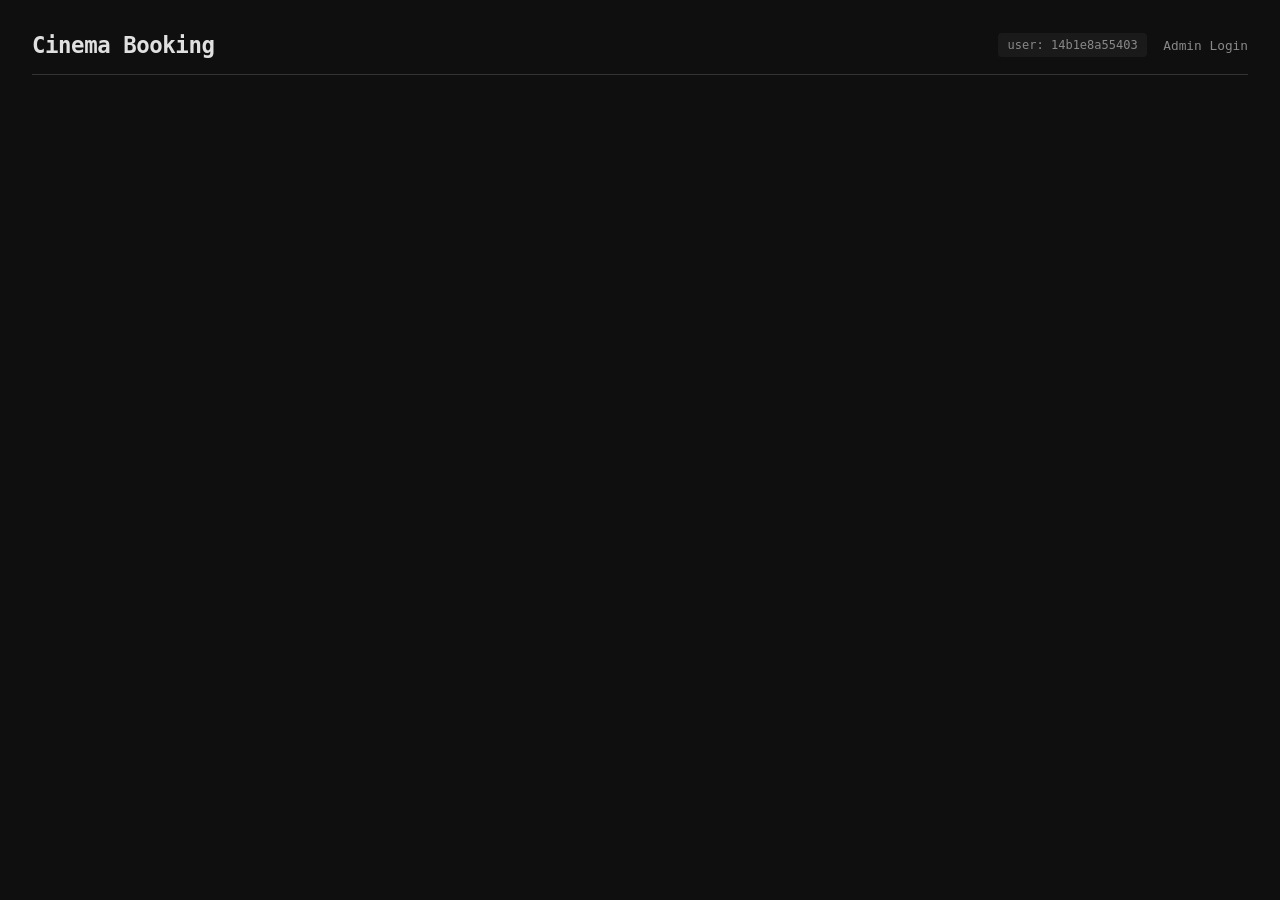
==== commit 8821db8b: "feat: BasicAuth and Admin ListMovies interface" ====
--- a/static/index.html
+++ b/static/index.html
@@ -11,7 +11,7 @@
       <h1>Cinema Booking</h1>
       <nav>
         <span class="user-badge" id="userBadge"></span>
-        <a href="/login">Admin Login</a>
+        <a href="/admin">Admin Login</a>
       </nav>
     </header>
 
--- a/static/style.css
+++ b/static/style.css
@@ -433,7 +433,7 @@
 
 .admin-poster {
   width: 100%;
-  aspect-ratio: 16 / 9;
+  aspect-ratio: 2 / 3;
   object-fit: cover;
   border-radius: 4px;
   background: var(--available);
@@ -441,7 +441,7 @@
 
 .admin-poster--empty {
   width: 100%;
-  aspect-ratio: 16 / 9;
+  aspect-ratio: 2 / 3;
   border-radius: 4px;
   background: var(--available);
   display: flex;
